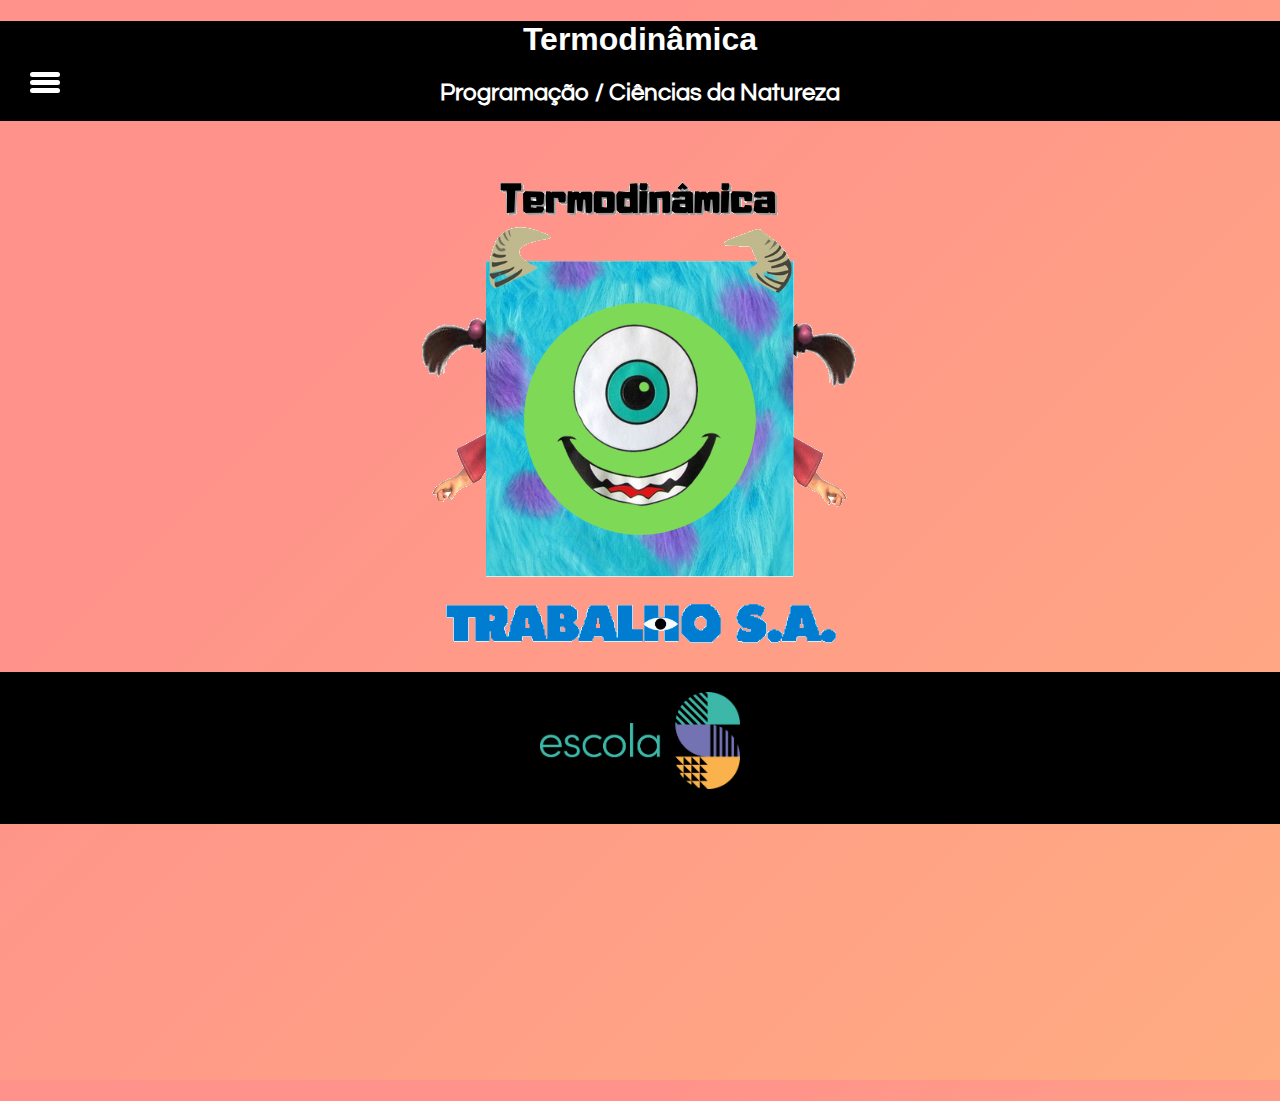
==== index.html @ a857b3ee "Add files via upload" ====
<!DOCTYPE html>
<html lang="pt-br">
<head>
    <meta charset="UTF-8">
    <meta http-equiv="X-UA-Compatible" content="IE=edge">
    <meta name="viewport" content="width=device-width, initial-scale=1.0">
    <title>Termodinâmica</title>
    <link rel="stylesheet" href="./css/estilo.css">
</head>
<body>
    <footer id="top"> 
        <center><h1 class="efeito">Termodinâmica</h1></center>
        <center><h2 class="efeito">Programação / Ciências da Natureza</h2></center>
    </footer>

    <header>
        <input class="container" type="checkbox" id="checkbox-menu">
            <label for="checkbox-menu">
                <span></span> 
                <span></span>
                <span></span>
            </label>

        <center><img id="logo" src="img/LOGO TRABALHO S.A..png" alt=""></center>
        
</header>
    <footer id="bottom">
        <center><img id="escola-s" src="img/logoS.png" alt=""></center>
        <p>Monstros-SA 2B Sesi Senai</p>
    </footer>

 <script src="./js/script.js"></script>
 <link rel="preconnect" href="https://fonts.googleapis.com">
 <link rel="preconnect" href="https://fonts.gstatic.com" crossorigin>
 <link href="https://fonts.googleapis.com/css2?family=Questrial&display=swap" rel="stylesheet">
    <!-- aaaaaa -->

</body>
</html>
---- css/estilo.css ----
html{
    height: 120%;
}

@keyframes transition{
    from {
        opacity: 0;
        transform: rotatex(20deg)
    }

    to {
        opacity: 1;
        transform: rotateX(0);
    }
}

body{
    background-color: #ffac81;
    background-image: linear-gradient(315deg, #ffac81 0%, #ff928b 74%);
    margin: 0;
    font-family: 'Questrial', sans-serif;
    height: 100%;
}

#logo{
    height: auto;
    width: 500px;
    animation: transition 3s;
}


#senai{
    width: 350px;
    height: 100px;
    margin-bottom: 200px;
    margin-right: 130px;
}

.container{
    height: 100%;
    display: flex;
    align-items: center;
    justify-content: center;
}

#checkbox-menu{
    position: relative;
    opacity: 0;
}

label{
    top: -75px;
    cursor: pointer;
    position: relative;
    display: block;
    height: 22px;
    width: 30px;
}

label span{
    position: absolute;
    display: block;
    height: 5px;
    width: 100%;
    background-color: rgb(255, 255, 255);
    border-radius: 30px;
    transition: 0.25s ease-in-out;
    margin-left: 30px;
}

label span:nth-child(1){
    top: 0;
}

label span:nth-child(2){
    top: 8px;
}

label span:nth-child(3){
    top: 16px;
}

#checkbox-menu:checked + label span:nth-child(1){
    transform: rotate(-45deg);
    top: 8px
}

#checkbox-menu:checked + label span:nth-child(2){
    opacity: 0;
}

#checkbox-menu:checked + label span:nth-child(3){
    transform: rotate(45deg);
    top: 8px;
}

#escola-s{
    height: auto;
    width: 200px;
    padding-top: 20px;
}

#top{
    background-color: rgb(0, 0, 0);
    height: 100px;
    width: auto;
}

#bottom{
    background-color: black;
}

.efeito{
    animation: transition 3s;
}

h1{
    color: white;
}

h2{
    color: white;
}

#top{
    background-color: black;
    height: 100px;
    width: auto;
}

h2-1{
    color: rgb(255, 255, 255);
}

section{
    flex: 1 0 auto;
}

nav{
    background-color:rgb(0, 0, 0);
    padding: 30px;
    margin-bottom: 5rem;
}

#text-fb{
    color: white;
}

.botoes{
    display: block;
    margin: 0 auto;
    width: 10%;
}

#convert {
    margin-top:2%;
    background-color: #0335a0;
}
#clear {
    margin-top:1%;
    background-color: #0335a0;
}

#convert:hover {
    background-color: #5dd3db;
}

#clear:hover {
    background-color: #5dd3db;
}

h1 {
    font-family: sans-serif;
    color: #ffffff;
}
input {
    display: block;
    padding: 10px;
    margin-top: 10px;
    font-size: 2em;
    color: #3a37e7;
    font-family: sans-serif;
}
::-webkit-input-placeholder {
    color: #ccc;
}
:-moz-placeholder { /* Firefox 18- */
    color: #ccc;  
}
::-moz-placeholder {  /* Firefox 19+ */
    color: #ccc;  
}
:-ms-input-placeholder {  
    color: #ccc;  
}
button {
    padding: 10px;
    font-size: 1.2em;
    color: #ffffff;
}

.editorial{
    margin-left: 500px;
    margin-bottom: 200px;
}

.text{    
    line-height: 30px;
    font-family: 'Archivo', sans-serif;
    font-size: 23px;
}

#icon-1{
    float: left;
    width:230px;
    height:230px;
    margin-right:15px;
    border-radius:25px;
}

#icon-2{
    float: left;
    width:230px;
    height:230px;
    margin-right:15px;
    border-radius:25px;
}
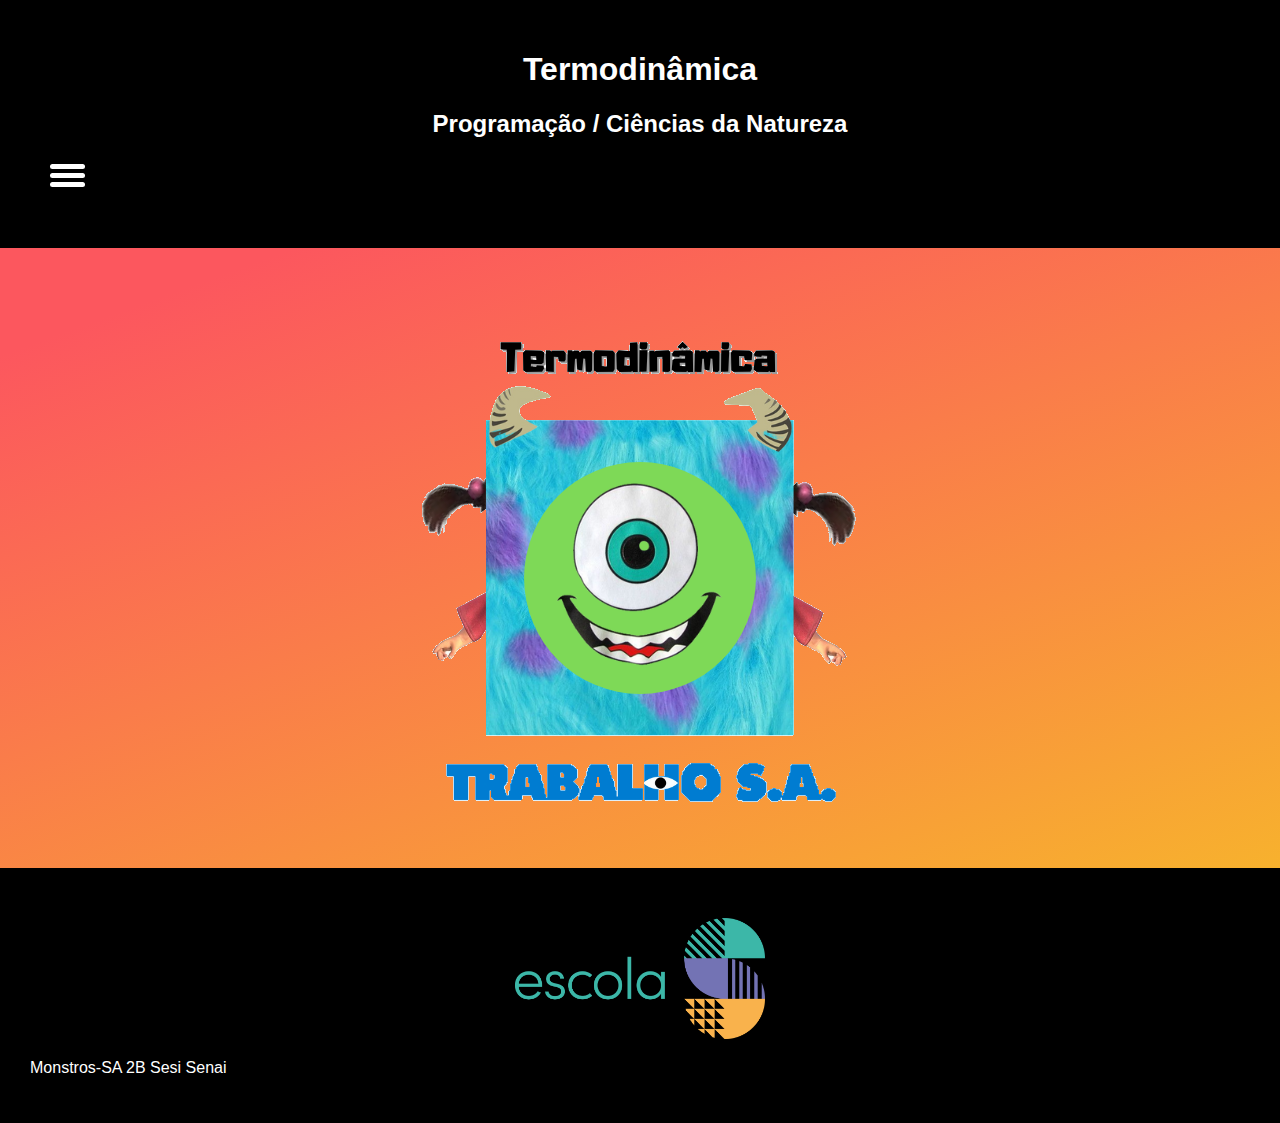
==== commit fc5e4740: "update" ====
--- a/index.html
+++ b/index.html
@@ -6,33 +6,47 @@
     <meta name="viewport" content="width=device-width, initial-scale=1.0">
     <title>Termodinâmica</title>
     <link rel="stylesheet" href="./css/estilo.css">
+    <link rel="icon" href="img/LOGO TRABALHO S.A..png">
 </head>
 <body>
-    <footer id="top"> 
+    <nav id="top"> 
         <center><h1 class="efeito">Termodinâmica</h1></center>
         <center><h2 class="efeito">Programação / Ciências da Natureza</h2></center>
+        <div id="menu-bar" onclick="OnclickMenu()">
+            <div id="menu">
+            <div id="bar1" class="bar"></div>
+            <div id="bar2" class="bar"></div>    
+            <div id="bar3" class="bar"></div>
+
+            </div>
+            <ul class="nav" id="nav">
+              <li><a href="index.html">Início</a></li> 
+              <li><a href="editorial.html">Editorial</a></li> 
+              <li><a href="leis.html">Leis</a></li> 
+              <li><a href="calculadora.html">Calculadora</a></li> 
+              <li><a href="projeto.html">Nosso Projeto</a></li> 
+
+            </ul>
+        </div>
+        <div class="menu-bg" id="menu-bg"></div>
+    </nav>
+    <section>
+        <header class="main">
+                
+            <center><img id="logo" src="img/LOGO TRABALHO S.A..png" alt=""></center><br><br>
+    </header>
+    </section>
+
+    <footer id="bottom">
+        <center><img id="escola-s" src="img/logoS.png" alt=""></center>
+        <p id="text-fb">Monstros-SA 2B Sesi Senai</p>
     </footer>
 
-    <header>
-        <input class="container" type="checkbox" id="checkbox-menu">
-            <label for="checkbox-menu">
-                <span></span> 
-                <span></span>
-                <span></span>
-            </label>
-
-        <center><img id="logo" src="img/LOGO TRABALHO S.A..png" alt=""></center>
-        
-</header>
-    <footer id="bottom">
-        <center><img id="escola-s" src="img/logoS.png" alt=""></center>
-        <p>Monstros-SA 2B Sesi Senai</p>
-    </footer>
-
- <script src="./js/script.js"></script>
+ <script src="js/menu.js"></script>
  <link rel="preconnect" href="https://fonts.googleapis.com">
  <link rel="preconnect" href="https://fonts.gstatic.com" crossorigin>
- <link href="https://fonts.googleapis.com/css2?family=Questrial&display=swap" rel="stylesheet">
+ <link href="https://fonts.googleapis.com/css2?family=Archivo:wght@300&display=swap" rel="stylesheet">
+ 
     <!-- aaaaaa -->
 
 </body>
--- a/css/estilo.css
+++ b/css/estilo.css
@@ -1,6 +1,15 @@
-html{
-    height: 120%;
-}
+html, body{
+    height: 100%;
+    margin: 0px;
+    padding: 0px;
+    background-color: #f7b42c;
+    background-image: linear-gradient(340deg, #f7b42c 0%, #fc575e 74%);
+    
+    
+    background-repeat: no-repeat;
+    background-attachment: fixed;
+}
+
 
 @keyframes transition{
     from {
@@ -15,11 +24,9 @@
 }
 
 body{
-    background-color: #ffac81;
-    background-image: linear-gradient(315deg, #ffac81 0%, #ff928b 74%);
-    margin: 0;
+    display: flex;
+    flex-direction: column;
     font-family: 'Questrial', sans-serif;
-    height: 100%;
 }
 
 #logo{
@@ -32,104 +39,34 @@
 #senai{
     width: 350px;
     height: 100px;
-    margin-bottom: 200px;
     margin-right: 130px;
 }
 
-.container{
+.container{ 
     height: 100%;
     display: flex;
     align-items: center;
     justify-content: center;
 }
 
-#checkbox-menu{
-    position: relative;
-    opacity: 0;
-}
-
-label{
-    top: -75px;
-    cursor: pointer;
-    position: relative;
-    display: block;
-    height: 22px;
-    width: 30px;
-}
-
-label span{
-    position: absolute;
-    display: block;
-    height: 5px;
-    width: 100%;
-    background-color: rgb(255, 255, 255);
-    border-radius: 30px;
-    transition: 0.25s ease-in-out;
-    margin-left: 30px;
-}
-
-label span:nth-child(1){
-    top: 0;
-}
-
-label span:nth-child(2){
-    top: 8px;
-}
-
-label span:nth-child(3){
-    top: 16px;
-}
-
-#checkbox-menu:checked + label span:nth-child(1){
-    transform: rotate(-45deg);
-    top: 8px
-}
-
-#checkbox-menu:checked + label span:nth-child(2){
-    opacity: 0;
-}
-
-#checkbox-menu:checked + label span:nth-child(3){
-    transform: rotate(45deg);
-    top: 8px;
-}
-
 #escola-s{
     height: auto;
-    width: 200px;
+    width: 250px;
     padding-top: 20px;
 }
 
-#top{
-    background-color: rgb(0, 0, 0);
-    height: 100px;
-    width: auto;
-}
-
 #bottom{
+    flex-shrink: 0;
+    padding: 30px;
     background-color: black;
 }
 
 .efeito{
-    animation: transition 3s;
-}
-
-h1{
+    animation: transition 2s;
+}
+
+h1, h2{
     color: white;
-}
-
-h2{
-    color: white;
-}
-
-#top{
-    background-color: black;
-    height: 100px;
-    width: auto;
-}
-
-h2-1{
-    color: rgb(255, 255, 255);
 }
 
 section{
@@ -149,28 +86,29 @@
 .botoes{
     display: block;
     margin: 0 auto;
+    margin-bottom: 40px;
     width: 10%;
 }
 
-#convert {
+#convert, #convert1 {
     margin-top:2%;
     background-color: #0335a0;
 }
-#clear {
+#clear, #clear1{
     margin-top:1%;
     background-color: #0335a0;
 }
 
-#convert:hover {
+#convert:hover, #convert1:hover{
     background-color: #5dd3db;
 }
 
-#clear:hover {
+#clear:hover, #clear1:hover {
     background-color: #5dd3db;
 }
 
-h1 {
-    font-family: sans-serif;
+h1{
+    font-family: 'Questrial', sans-serif;
     color: #ffffff;
 }
 input {
@@ -210,18 +148,139 @@
     font-size: 23px;
 }
 
-#icon-1{
+#icon-1, #icon-2, #icon-3, #icon-4{
     float: left;
-    width:230px;
-    height:230px;
+    width:250px;
+    height:250px;
     margin-right:15px;
     border-radius:25px;
 }
 
-#icon-2{
-    float: left;
-    width:230px;
-    height:230px;
-    margin-right:15px;
-    border-radius:25px;
+h3, .leis{
+    margin-left: 30px;
+    line-height: 1.7;
+}
+
+.leis{
+    color: #ffffff;
+    font-family: 'Lexend', sans-serif;
+    text-decoration: underline;
+}
+
+#formula1, #formula2{
+    margin-left: 30px;
+}
+
+#parag1, #parag2{
+    margin-left: 30px;
+    font-weight: bold;
+    line-height: 1.7;
+}
+
+#menu{
+    width: 35px;
+    height: 30px;
+    margin: 30px 0 20px 20px;
+    cursor: pointer;
+}
+.bar{
+    height: 5px;
+    width: 100%;
+    background-color: #ffffff;
+    display: block;
+    border-radius: 5px;
+    transition: 0.3s ease;
+}
+#bar1{
+    transform: translateY(-4px);
+}
+#bar3{
+    transform: translateY(4px);
+}
+.nav li a{
+    color: #fff;
+    text-decoration: none;
+}
+.nav li a:hover{
+    font-weight: bold;
+}
+.nav li{
+    list-style: none;
+    padding: 16px 0;
+}
+.nav{
+    padding: 0;
+    margin: 0 20px;
+    transition: 0.3s ease;
+    display: none;
+}
+.menu-bg, #menu-bar{
+    top: 0;
+    left: 0;
+}
+.menu-bg{
+    width: 0;
+    height: 0;
+    transition: 0.3s ease;
+}
+#menu-bar{
+    z-index: 2;
+
+}
+.change-bg{
+    width: 100px;
+    height: 100px;
+    transform: translate(-60%,-30%);
+}
+.change .bar{
+    background-color: white;
+}
+.change #bar1{
+    transform: translateY(4px) rotateZ(-45deg);
+}
+.change #bar3{
+    transform: translateY(-6px) rotate(45deg);
+}
+.change #bar2{
+    opacity: 0;
+}
+.change{
+    display: block;
+}
+.projeto-sobre, .projeto-texto{
+    margin-left: 50px;
+    line-height: 25px;
+    font-family: 'Varela Round', sans-serif;
+}
+video{
+    margin-bottom: 80px
+}
+.projeto-texto{
+    font-size: 20px;
+}
+.projeto-sobre{
+    color: rgb(145, 18, 177);
+    font-size: 30px;
+    text-decoration:underline;
+}
+.calculadoras {
+    border: 2px solid black;
+    background-color: rgb(255, 255, 255);
+    border-radius: 6px;
+    padding: 14px 28px;
+    font-size: 16px;
+    cursor: pointer;
+    margin-left: 15px;
+    border-color: #ff5e00;
+    color: rgb(255, 58, 58);
+    font-family: 'Prompt', sans-serif;
+
+    -webkit-appearance: button;
+    -moz-appearance: button;
+    appearance: button;
+    text-decoration: none;
+}
+
+.calculadoras:hover{
+    background-color: #fcebe191;
 }